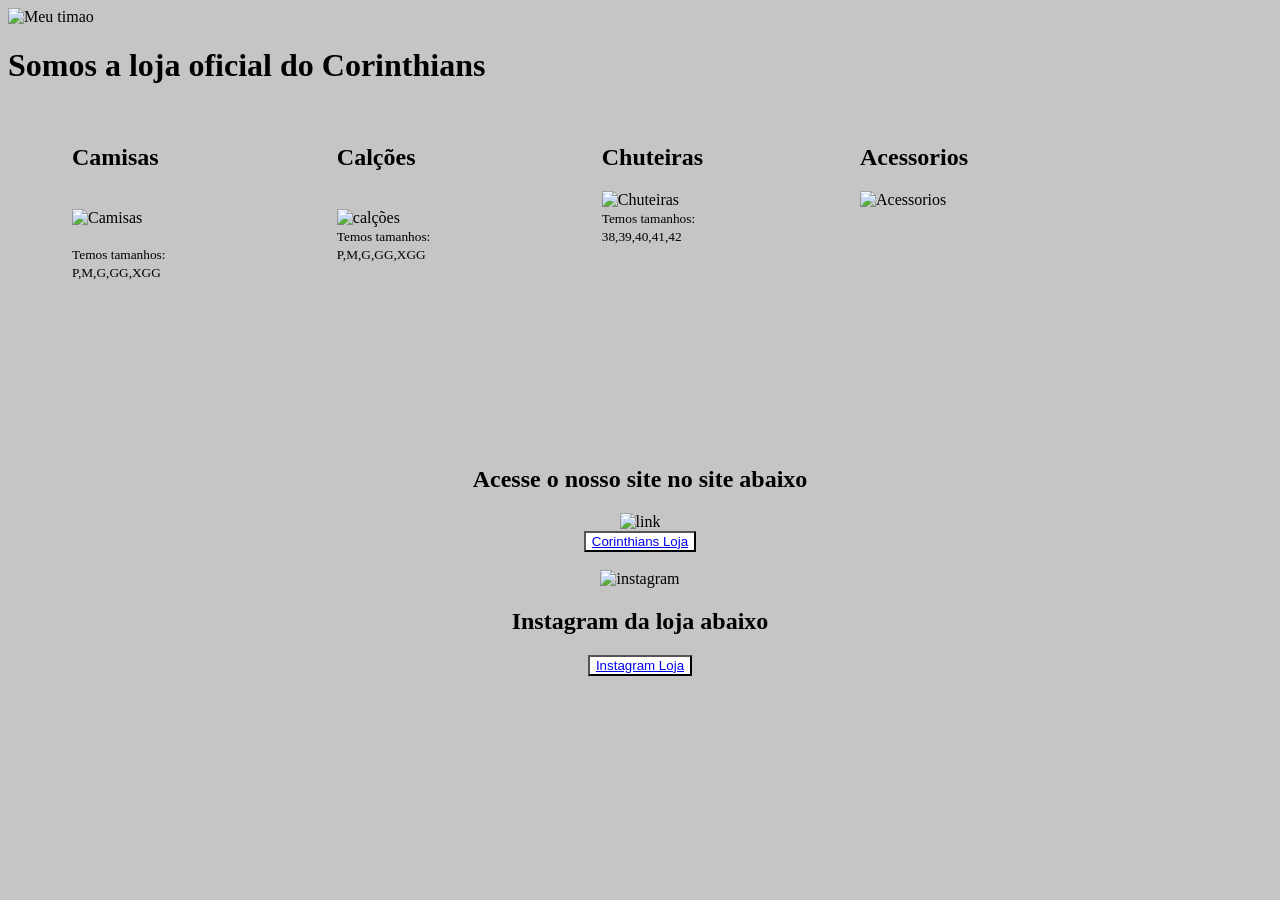
==== index.html @ 6a375ce0 "first commit" ====
<!DOCTYPE html>
<html lang="pt-br">
<head>
    <meta charset="UTF-8">
    <meta name="viewport" content="width=device-width, initial-scale=1.0">
    <link rel="stylesheet" href="index.css">
    <title>Minha página de teste</title>
</head>
<body>
    <img src="https://s2.glbimg.com/um3fQU8H31S6nyPawHDLlF7h8vc=/940x523/e.glbimg.com/og/ed/f/original/2017/09/29/poderoso-timao-corinthians.jpg" alt="Meu timao" width="1920px" height="700px">
    <h1> Somos a loja oficial do Corinthians </h1>
    <section id="categoria">
    <br>
    <div><h2>Camisas</h2>
    <br>
    <img src="https://static.dafiti.com.br/p/SPR-Camiseta-Corinthians-Golden-Especial-Preta-4222-5607238-1-zoom.jpg" alt="Camisas" width="280px" height="200px">
    <br> <br>
        <aside> <small>Temos tamanhos: P,M,G,GG,XGG </small> </aside></li> </div>
         <br> <br>
 <div><h2>Calções</h2>
    <br>
    <img src="https://cdn.b4c.inf.br/storage/shopmasp/original/calcao-nike-corinthians-oficial-201819-torcedor1648039377-1.jpg" alt="calções" width="280px" height="200px">
    <br>
     <aside> <small> Temos tamanhos: P,M,G,GG,XGG </small> </aside> </div>
    <br>
    <div><h2>Chuteiras</h2>
    <img src="https://a-static.mlcdn.com.br/450x450/chuteira-society-corinthians-costura-envio-imediato-fut-stop/lojaochuteiras/61d134280d0511ee82e54201ac185049/564f9f6b93cd887afe83605d69edb92e.jpeg" alt="Chuteiras" width="280px" height="200px">
    <br>
    <aside><small>Temos tamanhos: 38,39,40,41,42</small></aside></div>
    <br> <br>
    <div><h2>Acessorios</h2>
    <img src="https://images-americanas.b2w.io/produtos/4421959826/imagens/kit-presente-corinthians-camisa-caneca-chaveiro/4421959842_1_large.jpg" alt="Acessorios" width="280px" height="200px"> </div>
    
</section>
 
    <center><section id="bota"> 
        <h2> Acesse o nosso site no site abaixo</h2>
    <img src="https://fullweb.com.br/wp-content/uploads/2017/07/seta-para-baixo.png" alt="link" width="280px" height="200px">
    <br>
    <button> <a href="https://lojabandodelouco.com.br/?gclid=EAIaIQobChMIrq_0q8HzgAMV7lB_AB1UYAf-EAAYASAAEgLCHvD_BwE">Corinthians Loja</a> </button>
<br> <br>
<img src="https://img.freepik.com/vetores-premium/logotipo-de-midia-social-gradiente-roxo_197792-1883.jpg?w=2000" alt="instagram" width="280px" height="200px"> 
<h2> Instagram da loja abaixo</h2>
<button><a href="https://www.instagram.com/shoptimaooficial/">Instagram Loja </a> </button>
</section></center>
</body>
</html>
---- index.css ----
section#categoria{
    display: flex;
    height: 30vh;
    width: 80vw;
    margin-bottom: 10vh;
}

div{
    margin: 2vh 5vw 2vh 5vw;
}

body{
    background-color: rgba(5, 5, 5, 0.233);
}
button{
    background-color: white;
}
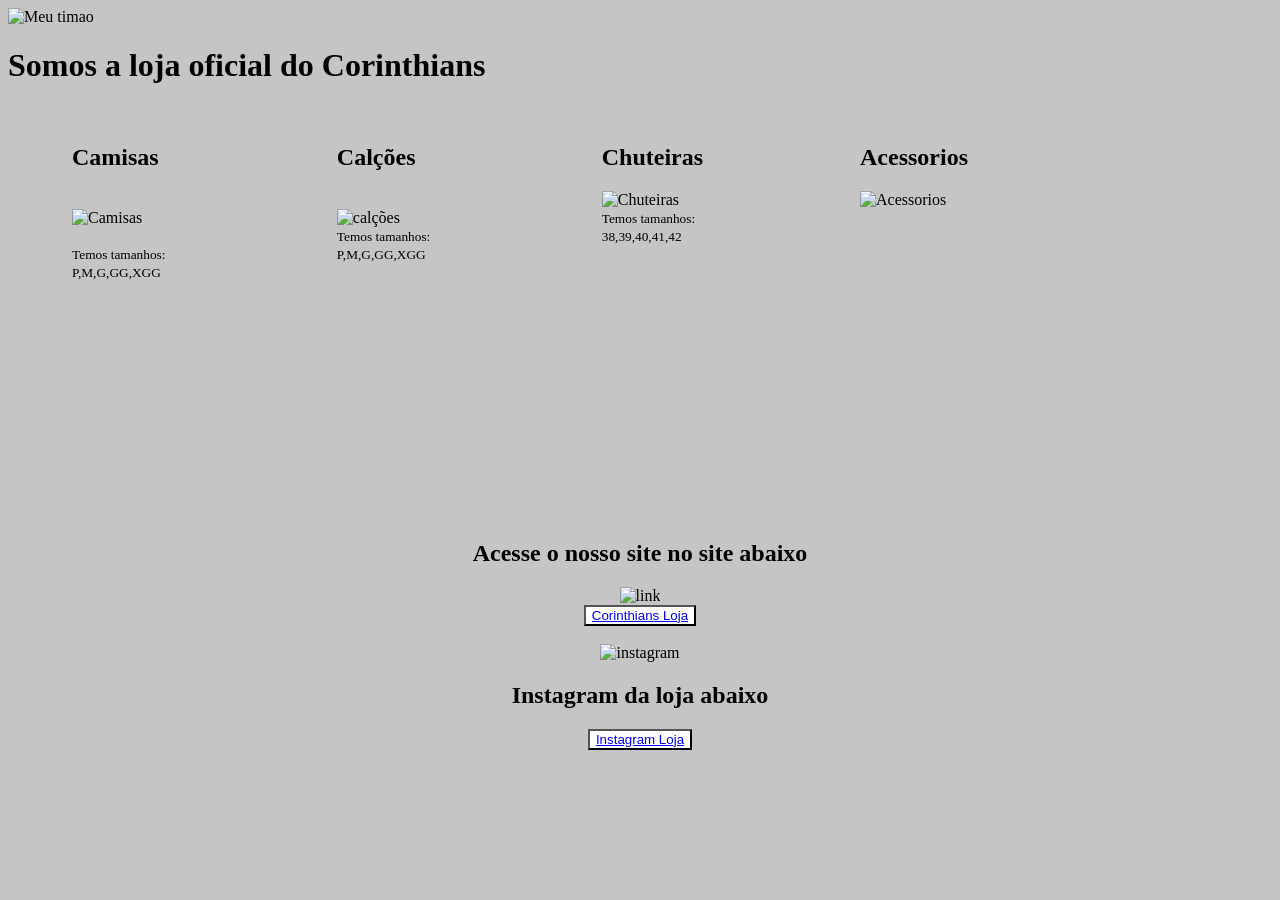
==== commit aac32e8f: "first commit" ====
--- a/index.html
+++ b/index.html
@@ -30,12 +30,13 @@
     <br> <br>
     <div><h2>Acessorios</h2>
     <img src="https://images-americanas.b2w.io/produtos/4421959826/imagens/kit-presente-corinthians-camisa-caneca-chaveiro/4421959842_1_large.jpg" alt="Acessorios" width="280px" height="200px"> </div>
-    
+
 </section>
- 
+
     <center><section id="bota"> 
+<br> <br> <br>
         <h2> Acesse o nosso site no site abaixo</h2>
-    <img src="https://fullweb.com.br/wp-content/uploads/2017/07/seta-para-baixo.png" alt="link" width="280px" height="200px">
+    <img src="https://assets.stickpng.com/images/58f8bd2e0ed2bdaf7c128309.png" alt="link" width="280px" height="200px">
     <br>
     <button> <a href="https://lojabandodelouco.com.br/?gclid=EAIaIQobChMIrq_0q8HzgAMV7lB_AB1UYAf-EAAYASAAEgLCHvD_BwE">Corinthians Loja</a> </button>
 <br> <br>
